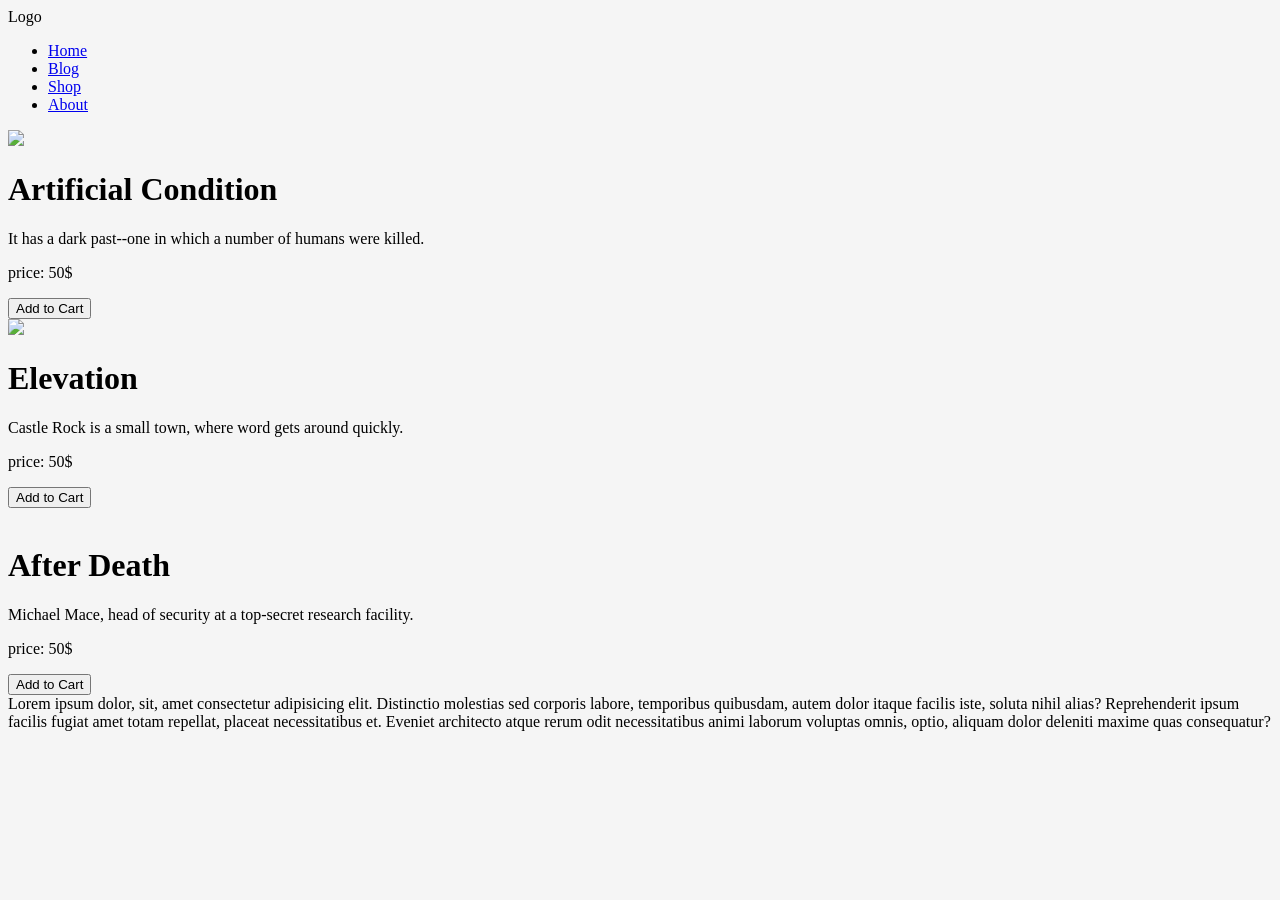
==== book-cart/index.html @ 884f2f46 "new project" ====
<!doctype html>
<html lang="en">
	<head>
		<meta charset="UTF-8" />
		<meta name="viewport" content="width=device-width, initial-scale=1.0" />
		<script src="https://cdn.tailwindcss.com"></script>
		<title>Book Cart</title>
		<link rel="stylesheet" type="text/css" href="style.css" />
	</head>
	<body>
		<header
			class="flex flex-col lg:flex-row flex-wrap justify-between items-center gap-5 container mx-auto text-2xl mt-5 mb-20"
		>
			<div class="uppercase font-semibold text-gray-700">Logo</div>
			<ul class="flex gap-5 text-gray-800">
				<li><a href="#">Home</a></li>
				<li><a href="#">Blog</a></li>
				<li><a href="#">Shop</a></li>
				<li><a href="#">About</a></li>
			</ul>
		</header>
		<div class="flex flex-col items-center container mx-auto">
			<main
				class="flex flex-wrap justify-center gap-10 container mx-auto max-w-[70%]"
			>
				<div class="max-w-[250px]">
					<div
						class="border-2 border-gray-200 p-2 rounded-md max-w-[200px]"
					>
						<img
							src="https://images-na.ssl-images-amazon.com/images/S/compressed.photo.goodreads.com/books/1505590203i/36223860.jpg"
							class="rounded-md"
						/>
					</div>
					<h1 class="text-2xl mt-5 mb-2">Artificial Condition</h1>
					<p>
						It has a dark past--one in which a number of humans were
						killed.
					</p>
					<p>price: 50$</p>
					<button
						class="bg-gray-500 hover:bg-gray-700 text-white font-bold py-2 px-4 rounded mt-4"
					>
						Add to Cart
					</button>
				</div>
				<div class="max-w-[250px]">
					<div
						class="border-2 border-gray-200 p-2 rounded-md max-w-[200px]"
					>
						<img
							src="https://images-na.ssl-images-amazon.com/images/S/compressed.photo.goodreads.com/books/1505590203i/36223860.jpg"
							class="rounded-md"
						/>
					</div>
					<h1 class="text-2xl mt-5 mb-2">Elevation</h1>
					<p>
						Castle Rock is a small town, where word gets around
						quickly.
					</p>
					<p>price: 50$</p>
					<button
						class="bg-gray-500 hover:bg-gray-700 text-white font-bold py-2 px-4 rounded mt-4"
					>
						Add to Cart
					</button>
				</div>
				<div class="max-w-[250px]">
					<div
						class="border-2 border-gray-200 p-2 rounded-md max-w-[200px]"
					>
						<img
							src="https://images-na.ssl-images-amazon.com/images/S/compressed.photo.goodreads.com/books/1678479483i/62923490.jpg"
							class="rounded-md"
							alt=""
						/>
					</div>
					<h1 class="text-2xl mt-5 mb-2">After Death</h1>
					<p>
						Michael Mace, head of security at a top-secret research
						facility.
					</p>

					<p>price: 50$</p>
					<button
						class="bg-gray-500 hover:bg-gray-700 text-white font-bold py-2 px-4 rounded mt-4"
					>
						Add to Cart
					</button>
				</div>
			</main>
			<aside class="max-w-[30%]">
				Lorem ipsum dolor, sit, amet consectetur adipisicing elit.
				Distinctio molestias sed corporis labore, temporibus quibusdam,
				autem dolor itaque facilis iste, soluta nihil alias?
				Reprehenderit ipsum facilis fugiat amet totam repellat, placeat
				necessitatibus et. Eveniet architecto atque rerum odit
				necessitatibus animi laborum voluptas omnis, optio, aliquam
				dolor deleniti maxime quas consequatur?
			</aside>
		</div>
		<footer></footer>
	</body>
</html>
---- book-cart/style.css ----
body {
	background-color: whitesmoke;
}
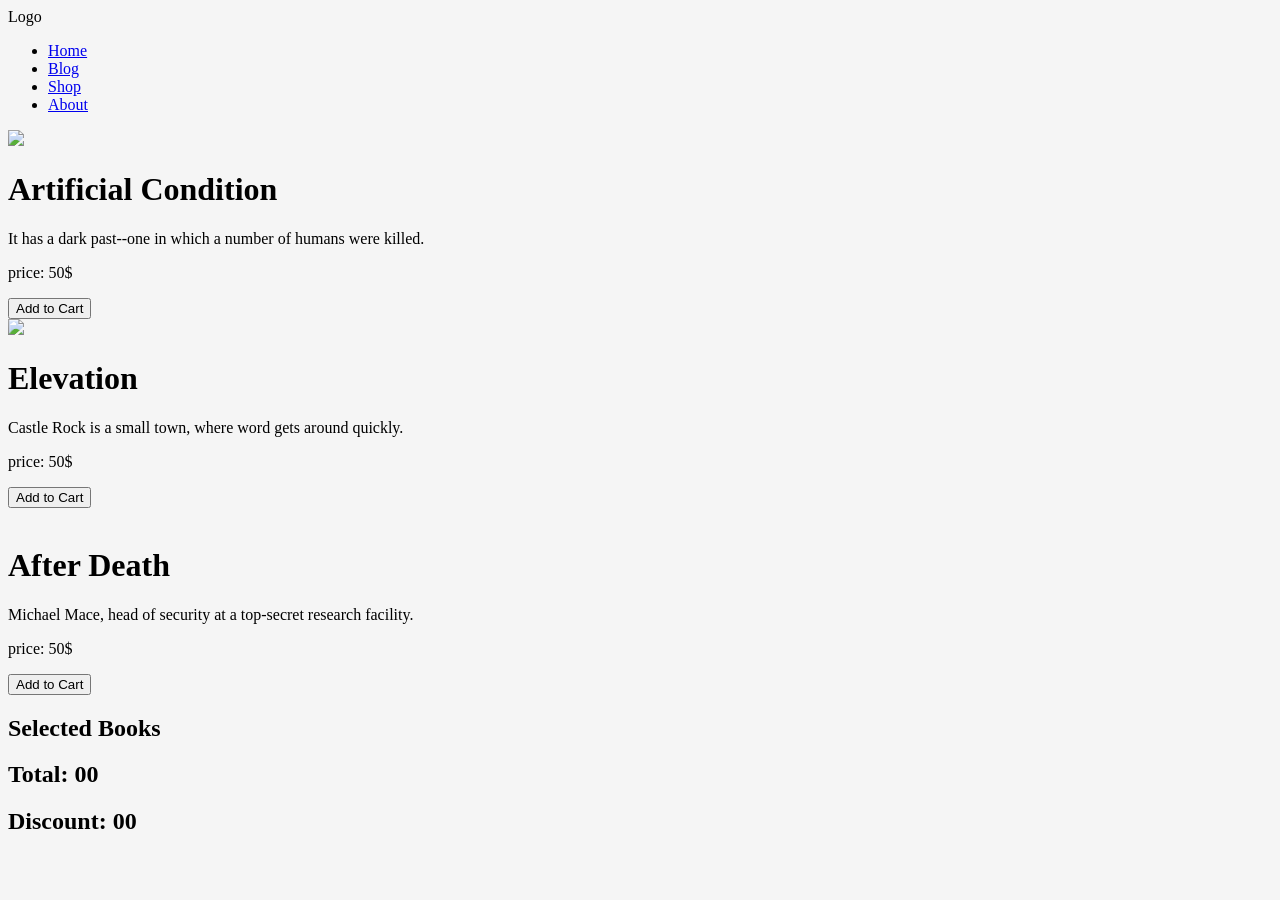
==== commit 29f95e3f: "adde sidebar" ====
--- a/book-cart/index.html
+++ b/book-cart/index.html
@@ -1,104 +1,97 @@
-<!doctype html>
+<!DOCTYPE html>
 <html lang="en">
-	<head>
-		<meta charset="UTF-8" />
-		<meta name="viewport" content="width=device-width, initial-scale=1.0" />
-		<script src="https://cdn.tailwindcss.com"></script>
-		<title>Book Cart</title>
-		<link rel="stylesheet" type="text/css" href="style.css" />
-	</head>
-	<body>
-		<header
-			class="flex flex-col lg:flex-row flex-wrap justify-between items-center gap-5 container mx-auto text-2xl mt-5 mb-20"
-		>
-			<div class="uppercase font-semibold text-gray-700">Logo</div>
-			<ul class="flex gap-5 text-gray-800">
-				<li><a href="#">Home</a></li>
-				<li><a href="#">Blog</a></li>
-				<li><a href="#">Shop</a></li>
-				<li><a href="#">About</a></li>
-			</ul>
-		</header>
-		<div class="flex flex-col items-center container mx-auto">
-			<main
-				class="flex flex-wrap justify-center gap-10 container mx-auto max-w-[70%]"
-			>
-				<div class="max-w-[250px]">
-					<div
-						class="border-2 border-gray-200 p-2 rounded-md max-w-[200px]"
-					>
-						<img
-							src="https://images-na.ssl-images-amazon.com/images/S/compressed.photo.goodreads.com/books/1505590203i/36223860.jpg"
-							class="rounded-md"
-						/>
-					</div>
-					<h1 class="text-2xl mt-5 mb-2">Artificial Condition</h1>
-					<p>
-						It has a dark past--one in which a number of humans were
-						killed.
-					</p>
-					<p>price: 50$</p>
-					<button
-						class="bg-gray-500 hover:bg-gray-700 text-white font-bold py-2 px-4 rounded mt-4"
-					>
-						Add to Cart
-					</button>
-				</div>
-				<div class="max-w-[250px]">
-					<div
-						class="border-2 border-gray-200 p-2 rounded-md max-w-[200px]"
-					>
-						<img
-							src="https://images-na.ssl-images-amazon.com/images/S/compressed.photo.goodreads.com/books/1505590203i/36223860.jpg"
-							class="rounded-md"
-						/>
-					</div>
-					<h1 class="text-2xl mt-5 mb-2">Elevation</h1>
-					<p>
-						Castle Rock is a small town, where word gets around
-						quickly.
-					</p>
-					<p>price: 50$</p>
-					<button
-						class="bg-gray-500 hover:bg-gray-700 text-white font-bold py-2 px-4 rounded mt-4"
-					>
-						Add to Cart
-					</button>
-				</div>
-				<div class="max-w-[250px]">
-					<div
-						class="border-2 border-gray-200 p-2 rounded-md max-w-[200px]"
-					>
-						<img
-							src="https://images-na.ssl-images-amazon.com/images/S/compressed.photo.goodreads.com/books/1678479483i/62923490.jpg"
-							class="rounded-md"
-							alt=""
-						/>
-					</div>
-					<h1 class="text-2xl mt-5 mb-2">After Death</h1>
-					<p>
-						Michael Mace, head of security at a top-secret research
-						facility.
-					</p>
+  <head>
+    <meta charset="UTF-8" />
+    <meta name="viewport" content="width=device-width, initial-scale=1.0" />
+    <script src="https://cdn.tailwindcss.com"></script>
+    <title>Book Cart</title>
+    <link rel="stylesheet" type="text/css" href="style.css" />
+	
+	<link rel="shortcut icon" href="../img/favicon.ico" type="image/x-icon">
+  </head>
+  <body>
+    <header
+      class="flex flex-col lg:flex-row flex-wrap justify-between items-center gap-5 container mx-auto text-2xl mt-5 mb-20"
+    >
+      <div class="uppercase font-semibold text-gray-700">Logo</div>
+      <ul class="flex gap-5 text-gray-800">
+        <li><a href="#">Home</a></li>
+        <li><a href="#">Blog</a></li>
+        <li><a href="#">Shop</a></li>
+        <li><a href="#">About</a></li>
+      </ul>
+    </header>
+    <div class="flex flex-col justify-center gap-10 lg:flex-row">
+      <main
+        class="flex flex-wrap justify-center gap-10 max-w-[70%]"
+      >
+        <div class="max-w-[250px]">
+          <div class="border-2 border-gray-200 p-2 rounded-md max-w-[200px]">
+            <img
+              src="https://images-na.ssl-images-amazon.com/images/S/compressed.photo.goodreads.com/books/1505590203i/36223860.jpg"
+              class="rounded-md"
+            />
+          </div>
+          <h1 class="text-2xl mt-5 mb-2">Artificial Condition</h1>
+          <p>
+            It has a dark past--one in which a number of humans were killed.
+          </p>
+          <p>price: <span id="price"> 50</span>$</p>
+          <button
+            onclick="handleClick(this)"
+            class="bg-gray-500 hover:bg-gray-700 text-white font-bold py-2 px-4 rounded mt-4"
+          >
+            Add to Cart
+          </button>
+        </div>
+        <div class="max-w-[250px]">
+          <div class="border-2 border-gray-200 p-2 rounded-md max-w-[200px]">
+            <img
+              src="https://images-na.ssl-images-amazon.com/images/S/compressed.photo.goodreads.com/books/1505590203i/36223860.jpg"
+              class="rounded-md"
+            />
+          </div>
+          <h1 class="text-2xl mt-5 mb-2">Elevation</h1>
+          <p>Castle Rock is a small town, where word gets around quickly.</p>
+          <p>price: 50$</p>
+          <button
+            onclick="handleClick(this)"
+            class="bg-gray-500 hover:bg-gray-700 text-white font-bold py-2 px-4 rounded mt-4"
+          >
+            Add to Cart
+          </button>
+        </div>
+        <div class="max-w-[250px]">
+          <div class="border-2 border-gray-200 p-2 rounded-md max-w-[200px]">
+            <img
+              src="https://images-na.ssl-images-amazon.com/images/S/compressed.photo.goodreads.com/books/1678479483i/62923490.jpg"
+              class="rounded-md"
+              alt=""
+            />
+          </div>
+          <h1 class="text-2xl mt-5 mb-2">After Death</h1>
+          <p>
+            Michael Mace, head of security at a top-secret research facility.
+          </p>
 
-					<p>price: 50$</p>
-					<button
-						class="bg-gray-500 hover:bg-gray-700 text-white font-bold py-2 px-4 rounded mt-4"
-					>
-						Add to Cart
-					</button>
-				</div>
-			</main>
-			<aside class="max-w-[30%]">
-				Lorem ipsum dolor, sit, amet consectetur adipisicing elit.
-				Distinctio molestias sed corporis labore, temporibus quibusdam,
-				autem dolor itaque facilis iste, soluta nihil alias?
-				Reprehenderit ipsum facilis fugiat amet totam repellat, placeat
-				necessitatibus et. Eveniet architecto atque rerum odit
-				necessitatibus animi laborum voluptas omnis, optio, aliquam
-				dolor deleniti maxime quas consequatur?
-			</aside>
-		</div>
-		<footer></footer>
-	</body>
+          <p>price: 50$</p>
+          <button
+            onclick="handleClick(this)"
+            class="bg-gray-500 hover:bg-gray-700 text-white font-bold py-2 px-4 rounded mt-4"
+          >
+            Add to Cart
+          </button>
+        </div>
+      </main>
+      <aside class="bg-slate-400 px-16">
+        <h1>Selected Books</h1>
+		<h1>Total: <span id="total">00</span></h1>
+		<h1>Discount: <span id="discount">00</span></h1>
+        <div id="selected-items"></div>
+      </aside>
+    </div>
+    <footer></footer>
+
+    <script src="./script.js"></script>
+  </body>
 </html>
